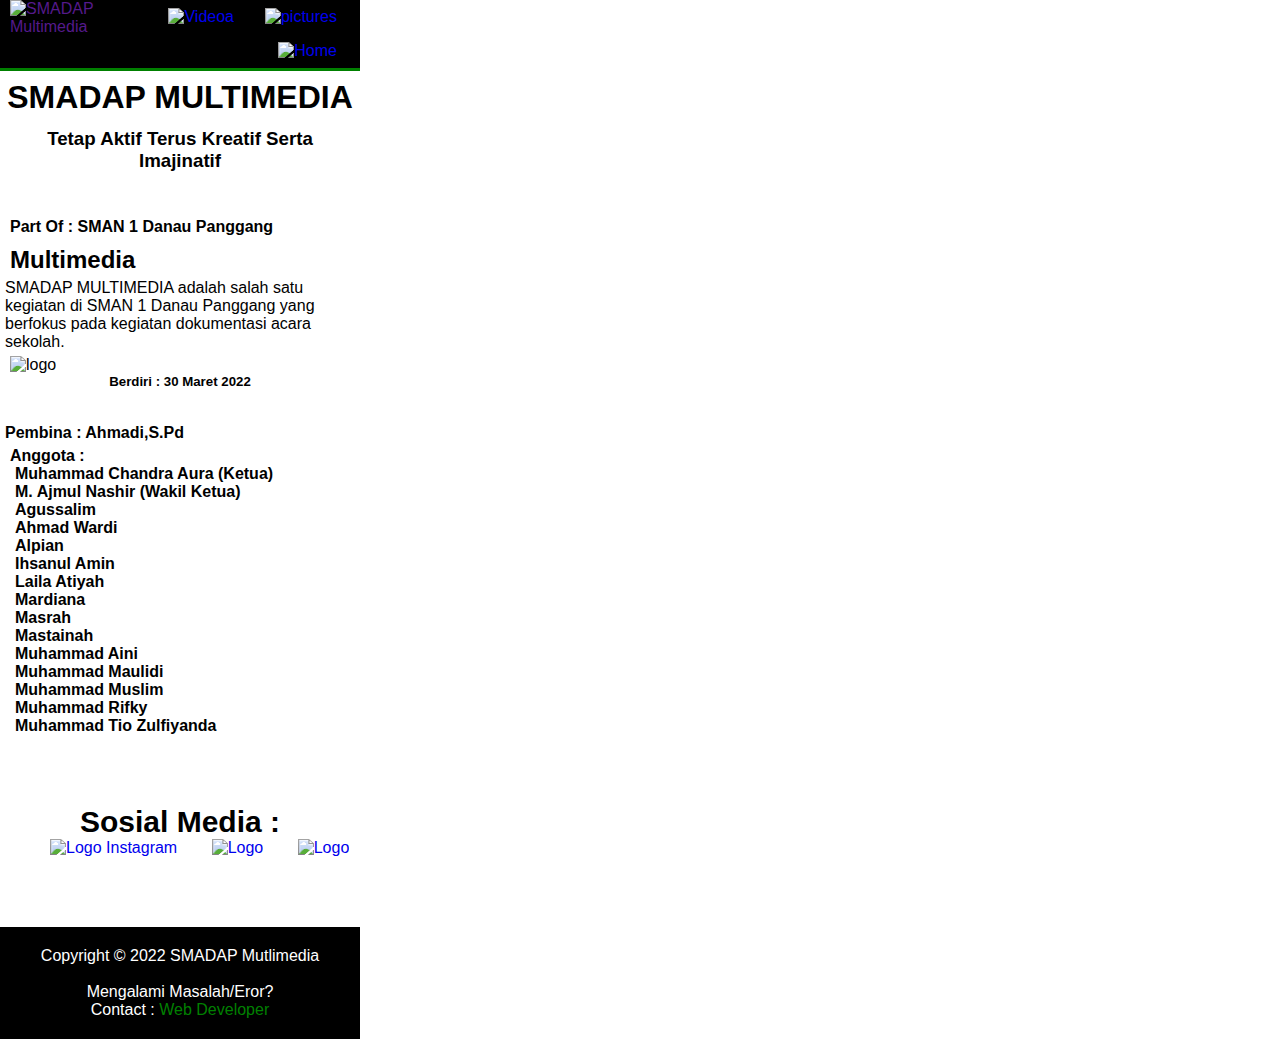
==== index.html @ baaf4dc8 "Add files via upload" ====
<!DOCTYPE html>
<html lang="in">
<head>
    <meta charset="UTF-8">
    <title>Smansa Multimedia</title>
    <link rel ="stylesheet" type="text/css" href ="style.css">
</head>
<body>
    
<!-- Bagian Atas Mutlak -->
<nav>
    <header>
        <div class="logo">
            <a href="">
                <img src="Foto/Logo/smansadapa.png"
                alt="SMADAP Multimedia">
            </a>
        </div>
        <div class="icon">
            <ul>
                <li>
                    <a href="pictures.html">
                        <img src="Foto/Logo/Video.png"
                        alt="pictures">
                    </a>
                </li>
                <li>
                    <a href="videos.html"> 
                        <img src="Foto/Logo/picture.png"
                        alt="Videoa">
                    </a>
                </li>
                <li>
                    <a href="index.html">
                        <img src="Foto/Logo/home.png"
                        alt="Home">
                    </a>
                </li>
            </ul>
        </div>
    </header>
</nav>

<!-- Bagian Artikel -->
<article>
    <div class="foto-utama">
        <img src="Foto/Dekorasi/multimedia.jpg"
        alt="Foto Multimedia">
    </div>
    <div class="text-article">
        <h1>
            SMADAP MULTIMEDIA
        </h1>
        <h3>
            Tetap Aktif Terus Kreatif Serta Imajinatif
        </h3>
    </div>
</article>

<!-- Bagian Utama -->
<main>
    <div class="heading-utama">
        <h4>Part Of : SMAN 1 Danau Panggang</h4>
        <h2>Multimedia</h2>
    </div>
    <p class="pembuka">
        SMADAP MULTIMEDIA adalah salah satu kegiatan di SMAN 1 Danau Panggang yang berfokus pada kegiatan dokumentasi acara sekolah.
    </p>
    <div class="fd">
        <img src="Foto/Dekorasi/smansadapa.png" alt="logo">
    </div>
    <h5> Berdiri : 30 Maret 2022</h5>
    <div class="member">
        <b>
            <p class="pembina">
                Pembina : Ahmadi,S.Pd
                <br>
            </p>
            <p class="anggota">
                Anggota :
            </p>
            <p class="nama">
                Muhammad Chandra Aura (Ketua)
                <br>
                M. Ajmul Nashir (Wakil Ketua)
                <br>
                Agussalim
                <br>
                Ahmad Wardi
                <br>
                Alpian
                <br>
                Ihsanul Amin
                <br>
                Laila Atiyah
                <br>
                Mardiana
                <br>
                Masrah
                <br>
                Mastainah
                <br>
                Muhammad Aini
                <br>
                Muhammad Maulidi
                <br>
                Muhammad Muslim
                <br>
                Muhammad Rifky
                <br>
                Muhammad Tio Zulfiyanda
            </p>
        </b>
    </div>
</main>

<!-- Sosmed -->
<div class="sosmed">
    <p>
        <b>
            Sosial Media :
        </b>
    </p>
</div>
<div class="ig">
    <a href="https://instagram.com/smadap_multimedia?igshid=YmMyMTA2M2Y=">
        <img src="Foto/Logo/ig.png" alt="Logo Instagram">
    </a>
</div>
<div class="tt">
    <a href="https://www.tiktok.com/@smadapmultimedia?_t=8VvGsKXiL8E&_r=1">
        <img src="Foto/Logo/tt.png" alt=Logo Tiktok">
    </a>
</div>
<div class="yt">
    <a href="https://youtube.com/channel/UCEJRK5w7KrIOBIfcL8pWXRA">
        <img src="Foto/Logo/yt.png" alt=Logo Youtube">
    </a>
</div>

<!-- Bawah -->
<div class="footer">
    <p>
        Copyright &copy; 2022 SMADAP Mutlimedia
    </p>
    <br>
    <p>
        Mengalami Masalah/Eror?
    </p>
    <p>
        Contact : 
        <a href="https://instagram.com/sky_alpn?igshid=YmMyMTA2M2Y=">Web Developer</a>
    </p>
</div>
</body>
</html>
---- style.css ----
* {
    text-decoration: none;
    margin: 0px;
    padding: 0px;
}

body {
    margin: 0px;
    padding: 0px;
    font-family: sans-serif;
    width: 360px;
}

header {
    width: 100%;
}

.logo a img {
    width: 120px;
    margin-left: 10px;
    float: left;    
}

ul li{
    float: right;
    padding: 8px;
    margin-right: 15px;
}

ul li img{
    width: 28px;
    margin: auto;
    position: relative;
    
}

nav {
    width: 360px;
    margin: auto;
    display: flex;
    background: black;
    border-bottom: 3px solid green;
    position: fixed;
}

.foto-utama img {
    width: 360px;
    margin: auto;
    margin-top: 55px;
}

h1, h3 {
    text-align: center;
    padding: 6px;
}

h4, h2 {
    padding: 0px;
    margin-left: 10px;
}

h4 {
    margin-top: 40px;
}

h2 {
    margin-top: 10px;
}

.pembuka {
    padding: 5px;
}

.fd img{
    width: 340px;
    margin-left: 10px;
}

h5 {
    text-align: center;
}

.pembina{
    margin-top: 30px;
    padding: 5px;
}

.anggota {
    margin-left: 10px;
}

.nama {
    margin-left: 15px;
}

.sosmed p{
    text-align: center;
    font-size: 30px;
    margin-top: 70px;
}

.ig, .tt, .yt {
    display: inline-block;
    margin-bottom: 70px;
}

.ig a img {    
    width: 60px;
    margin-left: 50px;
}

.tt a img {    
    width: 60px;
    margin-left: 30px;
}

.yt a img {    
    width: 60px;
    margin-left: 30px;
}

.footer {
    background: black;
    padding: 20px;
}

.footer p {
    color: white;
    text-align: center;
}

.footer p a {
    text-decoration: none;
    color: green;
}
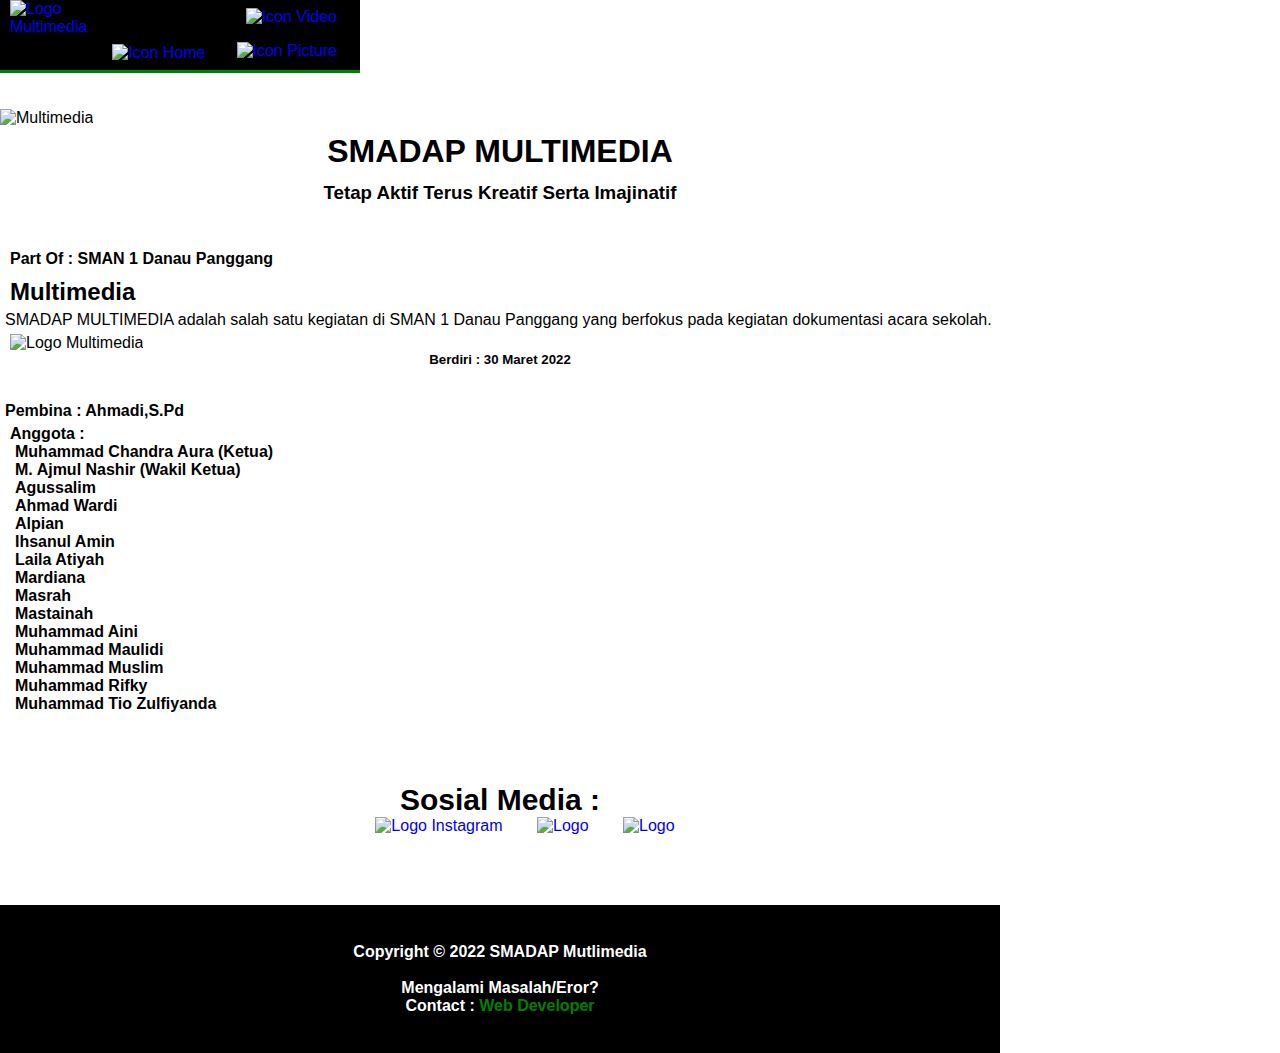
==== commit bf2393b3: "Update index.html" ====
--- a/index.html
+++ b/index.html
@@ -11,29 +11,25 @@
 <nav>
     <header>
         <div class="logo">
-            <a href="">
-                <img src="Foto/Logo/smansadapa.png"
-                alt="SMADAP Multimedia">
+            <a href="index.html">
+                <img src="http://drive.google.com/uc?export=view&id=10MfCmRChnT0vZYXCyEF-P4V8u9xCmGK8" alt="Logo Multimedia">
             </a>
         </div>
         <div class="icon">
             <ul>
                 <li>
                     <a href="pictures.html">
-                        <img src="Foto/Logo/Video.png"
-                        alt="pictures">
+                        <img src="http://drive.google.com/uc?export=view&id=10X4UmMOdciiID8E5qw3xLHMIlPEm5rpj" alt="Icon Video">
                     </a>
                 </li>
                 <li>
                     <a href="videos.html"> 
-                        <img src="Foto/Logo/picture.png"
-                        alt="Videoa">
+                        <img src="http://drive.google.com/uc?export=view&id=10KTuUA_uSlEDIQcePsCvhlTe2vi-yMTG" alt="Icon Picture">
                     </a>
                 </li>
                 <li>
                     <a href="index.html">
-                        <img src="Foto/Logo/home.png"
-                        alt="Home">
+                        <img src="http://drive.google.com/uc?export=view&id=10GAcYTzBg6IEIjUoIW6DcED_uW0p4b0W" class="home" alt="Icon Home">
                     </a>
                 </li>
             </ul>
@@ -41,11 +37,13 @@
     </header>
 </nav>
 
+<br><br><br>
+
 <!-- Bagian Artikel -->
 <article>
     <div class="foto-utama">
-        <img src="Foto/Dekorasi/multimedia.jpg"
-        alt="Foto Multimedia">
+        <img src="http://drive.google.com/uc?export=view&id=10ga9J_17vcPojKJeL2KqrxvBwEykGcTB"
+alt="Multimedia">
     </div>
     <div class="text-article">
         <h1>
@@ -67,7 +65,7 @@
         SMADAP MULTIMEDIA adalah salah satu kegiatan di SMAN 1 Danau Panggang yang berfokus pada kegiatan dokumentasi acara sekolah.
     </p>
     <div class="fd">
-        <img src="Foto/Dekorasi/smansadapa.png" alt="logo">
+        <img src="http://drive.google.com/uc?export=view&id=10MfCmRChnT0vZYXCyEF-P4V8u9xCmGK8" alt="Logo Multimedia">
     </div>
     <h5> Berdiri : 30 Maret 2022</h5>
     <div class="member">
@@ -122,24 +120,27 @@
         </b>
     </p>
 </div>
+<center>
 <div class="ig">
     <a href="https://instagram.com/smadap_multimedia?igshid=YmMyMTA2M2Y=">
-        <img src="Foto/Logo/ig.png" alt="Logo Instagram">
+        <img src="http://drive.google.com/uc?export=view&id=10JyxX_fIDpsfe2KikVV2-Ngov--JxzGT" alt="Logo Instagram">
     </a>
 </div>
 <div class="tt">
     <a href="https://www.tiktok.com/@smadapmultimedia?_t=8VvGsKXiL8E&_r=1">
-        <img src="Foto/Logo/tt.png" alt=Logo Tiktok">
+        <img src="http://drive.google.com/uc?export=view&id=10Ui2B_kHwbzBxQQcaESqOJGUCKIyIHt2" alt=Logo Tiktok">
     </a>
 </div>
 <div class="yt">
     <a href="https://youtube.com/channel/UCEJRK5w7KrIOBIfcL8pWXRA">
-        <img src="Foto/Logo/yt.png" alt=Logo Youtube">
+        <img src="http://drive.google.com/uc?export=view&id=10Z9jrbK9lpqtrXGjQHYQKB87Vfb25LyK" alt=Logo Youtube">
     </a>
 </div>
-
+</center>
 <!-- Bawah -->
 <div class="footer">
+<br>
+<b>
     <p>
         Copyright &copy; 2022 SMADAP Mutlimedia
     </p>
@@ -151,7 +152,8 @@
         Contact : 
         <a href="https://instagram.com/sky_alpn?igshid=YmMyMTA2M2Y=">Web Developer</a>
     </p>
+</b>
+<br>
 </div>
 </body>
 </html>
-    
--- a/style.css
+++ b/style.css
@@ -8,7 +8,7 @@
     margin: 0px;
     padding: 0px;
     font-family: sans-serif;
-    width: 360px;
+    width: 1000px;
 }
 
 header {
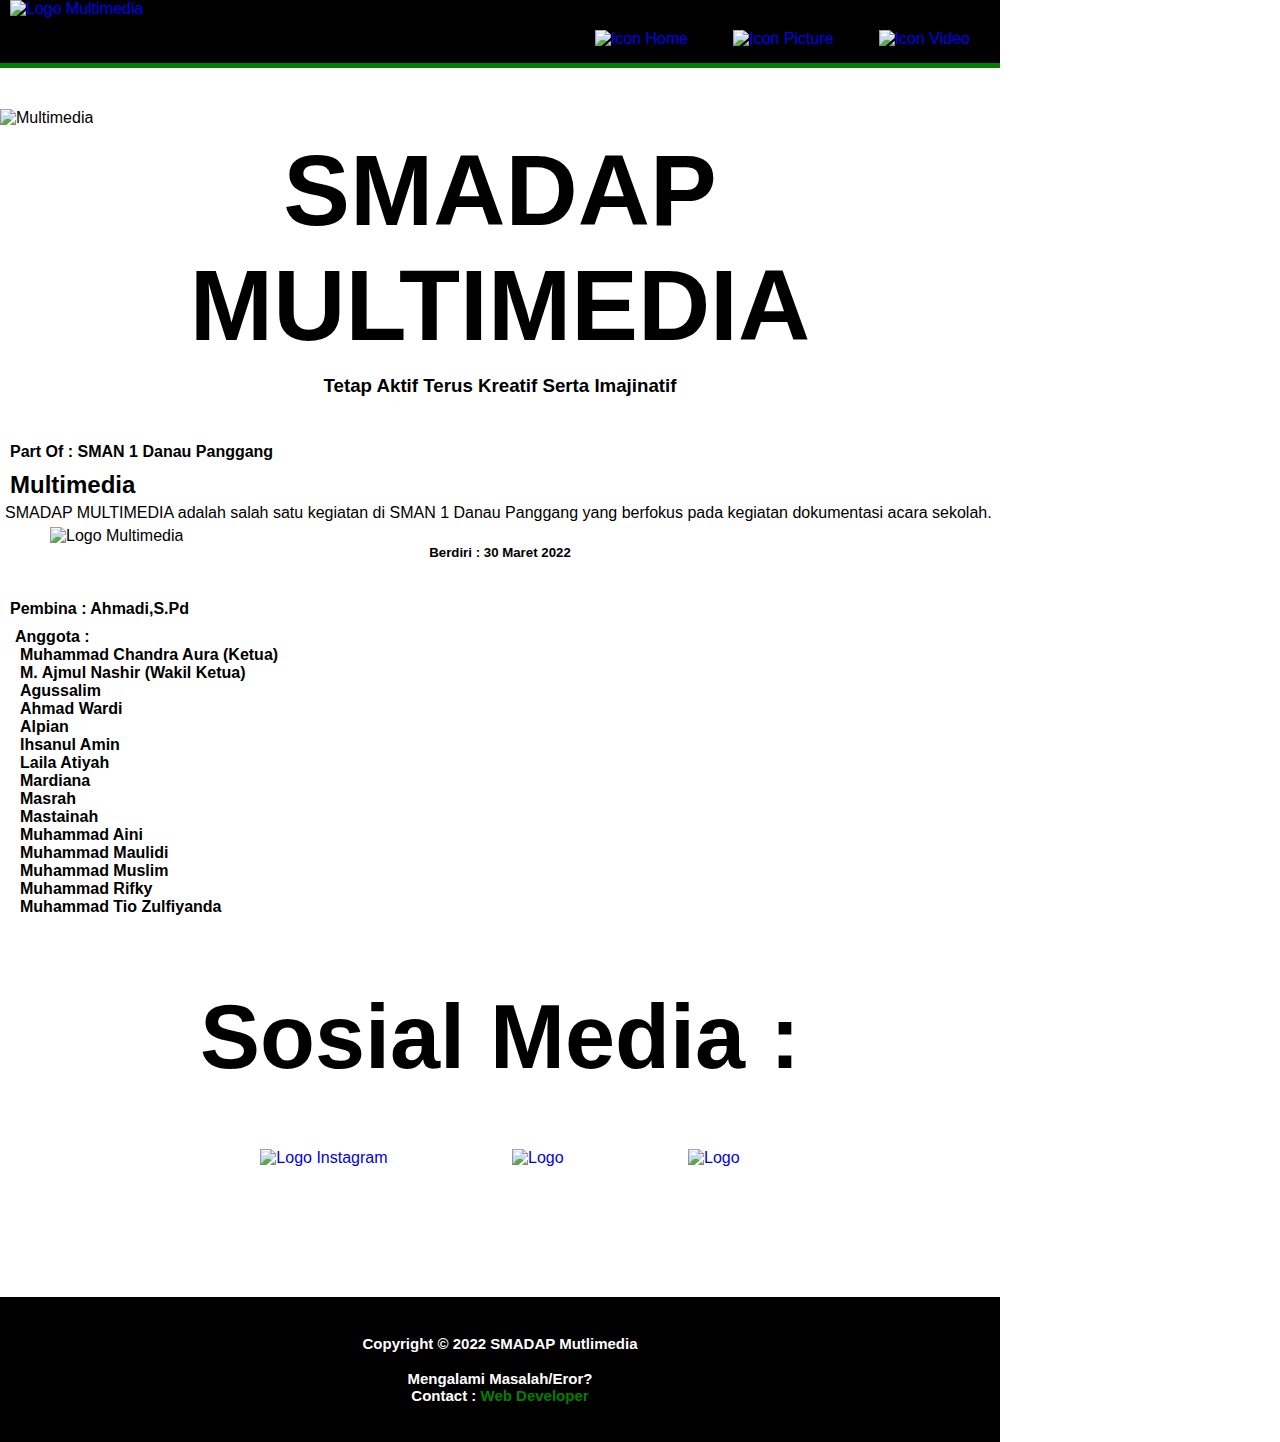
==== commit a3a89074: "Update index.html" ====
--- a/index.html
+++ b/index.html
@@ -132,7 +132,7 @@
     </a>
 </div>
 <div class="yt">
-    <a href="https://youtube.com/channel/UCEJRK5w7KrIOBIfcL8pWXRA">
+    <a href="https://youtube.com/channel/UCbtv5QM_czICdbI5pXT4uww?si=EMSIkaIECMiOmarE6JChQQ">
         <img src="http://drive.google.com/uc?export=view&id=10Z9jrbK9lpqtrXGjQHYQKB87Vfb25LyK" alt=Logo Youtube">
     </a>
 </div>
--- a/style.css
+++ b/style.css
@@ -16,37 +16,41 @@
 }
 
 .logo a img {
-    width: 120px;
+    width: 400px;
     margin-left: 10px;
     float: left;    
 }
 
-ul li{
+ul li {
     float: right;
-    padding: 8px;
     margin-right: 15px;
+    margin-top: 15px;
 }
 
-ul li img{
-    width: 28px;
+ul li a img {
     margin: auto;
     position: relative;
-    
+    width: 80px;
+    padding: 15px;
 }
 
 nav {
-    width: 360px;
+    width: 1000px;
     margin: auto;
     display: flex;
     background: black;
-    border-bottom: 3px solid green;
+    border-bottom: 5px solid green;
     position: fixed;
 }
 
 .foto-utama img {
-    width: 360px;
+    width: 950px;
     margin: auto;
     margin-top: 55px;
+}
+
+h1 {
+    font-size: 100px;
 }
 
 h1, h3 {
@@ -72,8 +76,8 @@
 }
 
 .fd img{
-    width: 340px;
-    margin-left: 10px;
+    width: 900px;
+    margin-left: 50px;
 }
 
 h5 {
@@ -82,41 +86,39 @@
 
 .pembina{
     margin-top: 30px;
-    padding: 5px;
+    padding: 10px;
 }
 
 .anggota {
-    margin-left: 10px;
+    margin-left: 15px;
 }
 
 .nama {
-    margin-left: 15px;
+    margin-left: 20px;
 }
 
 .sosmed p{
     text-align: center;
-    font-size: 30px;
+    font-size: 90px;
     margin-top: 70px;
 }
 
 .ig, .tt, .yt {
     display: inline-block;
+    padding: 60px;
     margin-bottom: 70px;
 }
 
 .ig a img {    
-    width: 60px;
-    margin-left: 50px;
+    width: 150px;
 }
 
 .tt a img {    
-    width: 60px;
-    margin-left: 30px;
+    width: 150px;
 }
 
 .yt a img {    
-    width: 60px;
-    margin-left: 30px;
+    width: 150px;
 }
 
 .footer {
@@ -127,6 +129,7 @@
 .footer p {
     color: white;
     text-align: center;
+    font-size: 15px;
 }
 
 .footer p a {
